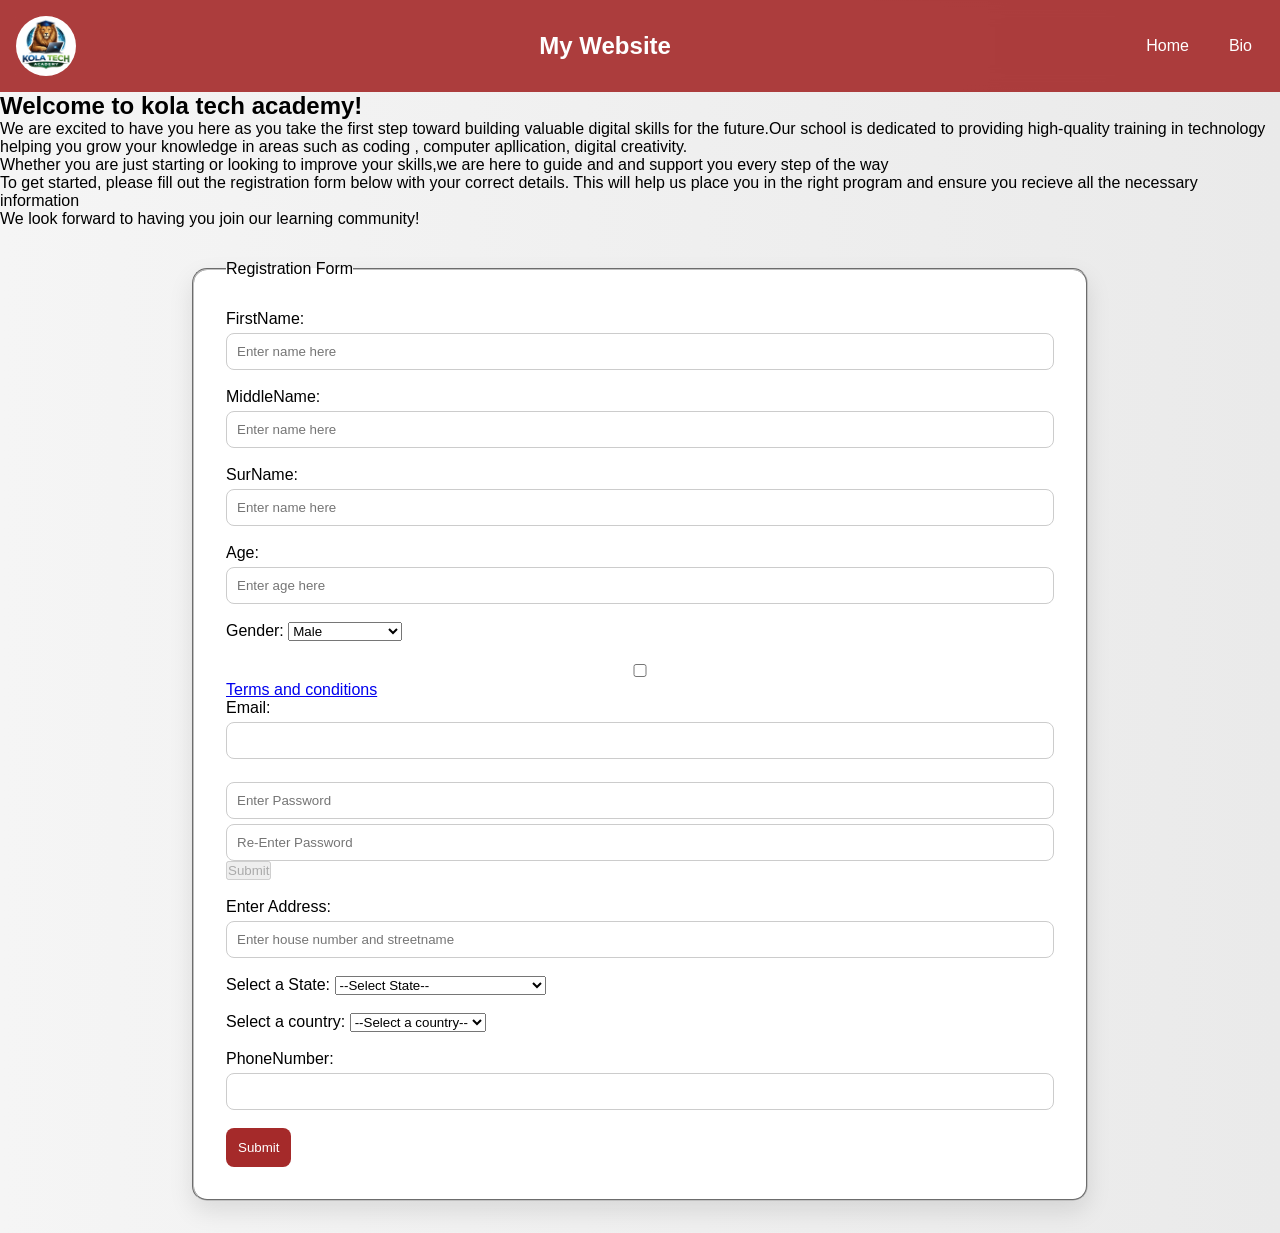
==== index.html @ 30d96119 "Rename home.html to index.html" ====
<!DOCTYPE html>
<html lang="en">

<head>
    <meta charset="UTF-8">
    <meta name="viewport" content="width=device-width, initial-scale=1.0">
    <link rel="stylesheet" href="home.css">
    <title>Home Page</title>
</head>

<body>
    <header>
    <div class="nav-div">
        <img src="Pictures/logo.png" class="logo">

        <h1 class="nav-head">My Website</h1>

        <!-- Hamburger -->
        <div class="menu-toggle" id="menu-toggle">
            ☰
        </div>

        <!-- Nav Links -->
        <ul id="nav-links">
            <li><a href="home.html">Home</a></li>
            <li><a href="bio page 1.html">Bio</a></li>
        </ul>
    </div>
</header>
    <section>
        <div class="body">
            <h2>Welcome to kola tech academy!</h2>
            <p>We are excited to have you here as you take the first
                step toward building valuable digital skills for
                the future.Our school is dedicated to providing
                high-quality training in technology helping you
                grow your knowledge in areas such as coding ,
                computer apllication, digital creativity. </p>
            <p>Whether you are just starting or looking to improve your skills,we are here to guide and and support you
                every step of the way</p>
            <p>To get started, please fill out the registration form below with your correct details. This will help us
                place you in the right program and ensure you recieve all the necessary information</p>
            <p>We look forward to having you join our learning community!</p>
        </div>
    </section>


    <form action="bio page 1.html" method="GET">
        <fieldset>
            <legend>Registration Form</legend>
            <div class="contain">
                <label for="first_name">FirstName:</label>
                <input type="text" placeholder="Enter name here" name="FirstName" required>
            </div>
            <br>
            <div class="contain">
                <label for="Middle_Name">MiddleName:</label>
                <input type="text" placeholder="Enter name here">
            </div>
            <br>
            <div class="contain">
                <label for="sur_name">SurName:</label>
                <input type="text" placeholder="Enter name here" name="SurName" required>
            </div>
            <br>
            <div class="contain">
                <label for="Age">Age:</label>
                <input type="number" placeholder="Enter age here" age="Age" required>
            </div>
            <br>
            <div class="contain">
                <label for="gender">Gender: </label>
                <select>
                    <option>Male</option>
                    <option>Female</option>
                    <option>Rather Not Say</option>
                    <option>Custom</option>
                </select>
            </div>
            <br>
            <div class="contain" id="Terms">
                <input type="checkbox" class="checkbox">
                <a href=" ">Terms and conditions</a>
            </div>
            <!-- <br> -->
            <div class="contain">
                <label for="Email">Email:</label>
                <input type="Email" Email="Email" required>
            </div>
            <br>
            <div class="contain">
                <!-- Your HTML fields (give them ids) -->
                <input type="password" id="password" placeholder="Enter Password">
                <input type="password" id="confirm_password" placeholder="Re-Enter Password">
                <span id="password_match_message" style="color: red; font-size: 0.9em;"></span>
                <button type="submit" id="submitBtn" disabled="false">Submit</button>
            </div>

                <br>
                <div class="contain">
                    <label for="address">Enter Address: </label>
                    <input type="text" placeholder="Enter house number and streetname" required>
                </div>
                <br>
                <div class="contain">
                    <label for="states">Select a State:</label>
                    <select id="states" name="states">
                        <option value="">--Select State--</option>
                        <option value="Abia">Abia</option>
                        <option value="Adamawa">Adamawa</option>
                        <option value="Akwa Ibom">Akwa Ibom</option>
                        <option value="Anambra">Anambra</option>
                        <option value="Bauchi">Bauchi</option>
                        <option value="Bayelsa">Bayelsa</option>
                        <option value="Benue">Benue</option>
                        <option value="Borno">Borno</option>
                        <option value="Cross River">Cross River</option>
                        <option value="Delta">Delta</option>
                        <option value="Ebonyi">Ebonyi</option>
                        <option value="Edo">Edo</option>
                        <option value="Ekiti">Ekiti</option>
                        <option value="Enugu">Enugu</option>
                        <option value="FCT">Federal Capital Territory (Abuja)</option>
                        <option value="Gombe">Gombe</option>
                        <option value="Imo">Imo</option>
                        <option value="Jigawa">Jigawa</option>
                        <option value="Kaduna">Kaduna</option>
                        <option value="Kano">Kano</option>
                        <option value="Katsina">Katsina</option>
                        <option value="Kebbi">Kebbi</option>
                        <option value="Kogi">Kogi</option>
                        <option value="Kwara">Kwara</option>
                        <option value="Lagos">Lagos</option>
                        <option value="Nasarawa">Nasarawa</option>
                        <option value="Niger">Niger</option>
                        <option value="Ogun">Ogun</option>
                        <option value="Ondo">Ondo</option>
                        <option value="Osun">Osun</option>
                        <option value="Oyo">Oyo</option>
                        <option value="Plateau">Plateau</option>
                        <option value="Rivers">Rivers</option>
                        <option value="Sokoto">Sokoto</option>
                        <option value="Taraba">Taraba</option>
                        <option value="Yobe">Yobe</option>
                        <option value="Zamfara">Zamfara</option>
                    </select>
                </div>
                <br>
                <div class="contain">
                    <label for="countries">Select a country:</label>
                    <select id="countries" name="countries">
                        <option value="">--Select a country--</option>
                        <option value="afghanistan">Afghanistan</option>
                        <option value="albania">Albania</option>
                        <option value="algeria">Algeria</option>
                        <option value="argentina">Argentina</option>
                        <option value="australia">Australia</option>
                        <option value="austria">Austria</option>
                        <option value="bangladesh">Bangladesh</option>
                        <option value="belgium">Belgium</option>
                        <option value="brazil">Brazil</option>
                        <option value="canada">Canada</option>
                        <option value="china">China</option>
                        <option value="denmark">Denmark</option>
                        <option value="egypt">Egypt</option>
                        <option value="finland">Finland</option>
                        <option value="france">France</option>
                        <option value="germany">Germany</option>
                        <option value="ghana">Ghana</option>
                        <option value="india">India</option>
                        <option value="indonesia">Indonesia</option>
                        <option value="italy">Italy</option>
                        <option value="japan">Japan</option>
                        <option value="kenya">Kenya</option>
                        <option value="mexico">Mexico</option>
                        <option value="netherlands">Netherlands</option>
                        <option value="nigeria">Nigeria</option>
                        <option value="norway">Norway</option>
                        <option value="pakistan">Pakistan</option>
                        <option value="philippines">Philippines</option>
                        <option value="poland">Poland</option>
                        <option value="portugal">Portugal</option>
                        <option value="qatar">Qatar</option>
                        <option value="russia">Russia</option>
                        <option value="saudi_arabia">Saudi Arabia</option>
                        <option value="south_africa">South Africa</option>
                        <option value="spain">Spain</option>
                        <option value="sweden">Sweden</option>
                        <option value="switzerland">Switzerland</option>
                        <option value="turkey">Turkey</option>
                        <option value="uk">United Kingdom</option>
                        <option value="usa">United States</option>
                        <option value="vietnam">Vietnam</option>
                        <option value="zambia">Zambia</option>
                        <option value="zimbabwe">Zimbabwe</option>
                    </select>
                </div>
                <br>
                <div class="contain">
                    <label for="PhoneNumber">PhoneNumber:</label>
                    <input type="PhoneNumber">
                </div>
                <br>
                <div class="contain">
                    <button type="submit" class="submit-btn">Submit</button>
                </div>
        </fieldset>
    </form>

    <script>
    const toggle = document.getElementById("menu-toggle");
    const navLinks = document.getElementById("nav-links");

    toggle.addEventListener("click", () => {
        navLinks.classList.toggle("active");
    });
</script>
</body>

</html>
---- home.css ----
/* Reset */
* {
    margin: 0;
    padding: 0;
    box-sizing: border-box;
}

body {
    font-family: 'Segoe UI', sans-serif;
    background: linear-gradient(to right, #f5f5f5, #eaeaea);
}

/* Navbar */
.nav-div {
    display: flex;
    align-items: center;
    justify-content: space-between;
    background: rgba(165, 42, 42, 0.9);
    backdrop-filter: blur(10px);
    padding: 1rem;
    position: sticky;
    top: 0;
}

/* Logo */
.logo {
    width: 60px;
    height: 60px;
    border-radius: 50%;
}

/* Title */
.nav-head {
    color: white;
    font-size: 1.5rem;
}

/* Nav links */
ul {
    display: flex;
    list-style: none;
    gap: 1rem;
    transition: 0.3s ease;
}

li a {
    text-decoration: none;
    color: white;
    padding: 8px 12px;
    border-radius: 8px;
    transition: 0.3s;
}

li a:hover {
    background: rgba(255,255,255,0.2);
}

/* Hamburger */
.menu-toggle {
    display: none;
    font-size: 1.8rem;
    color: white;
    cursor: pointer;
}

/* Cards (Modern UI) */
fieldset {
    background: white;
    border-radius: 15px;
    padding: 2rem;
    width: 70%;
    margin: 2rem auto;
    box-shadow: 0 10px 25px rgba(0,0,0,0.1);
    animation: fadeIn 1s ease;
}

/* Inputs */
input {
    width: 100%;
    padding: 10px;
    border-radius: 8px;
    border: 1px solid #ccc;
    margin-top: 5px;
    transition: 0.3s;
}

input:focus {
    border-color: brown;
    outline: none;
    box-shadow: 0 0 5px rgba(165,42,42,0.5);
}

/* Button */
.submit-btn {
    background: brown;
    color: white;
    border: none;
    padding: 12px;
    border-radius: 8px;
    cursor: pointer;
    transition: 0.3s;
}

.submit-btn:hover {
    transform: scale(1.05);
    background: darkred;
}

/* Animation */
@keyframes fadeIn {
    from {
        opacity: 0;
        transform: translateY(20px);
    }
    to {
        opacity: 1;
        transform: translateY(0);
    }
}

@media (max-width: 768px) {

    .menu-toggle {
        display: block;
    }

    ul {
        position: absolute;
        top: 70px;
        right: 0;
        background: brown;
        flex-direction: column;
        width: 200px;
        text-align: center;

        /* Hidden by default */
        display: none;
        padding: 1rem;
        border-radius: 10px 0 0 10px;
    }

    ul.active {
        display: flex;
        animation: fadeIn 0.3s ease;
    }

    fieldset {
        width: 95%;
    }
}
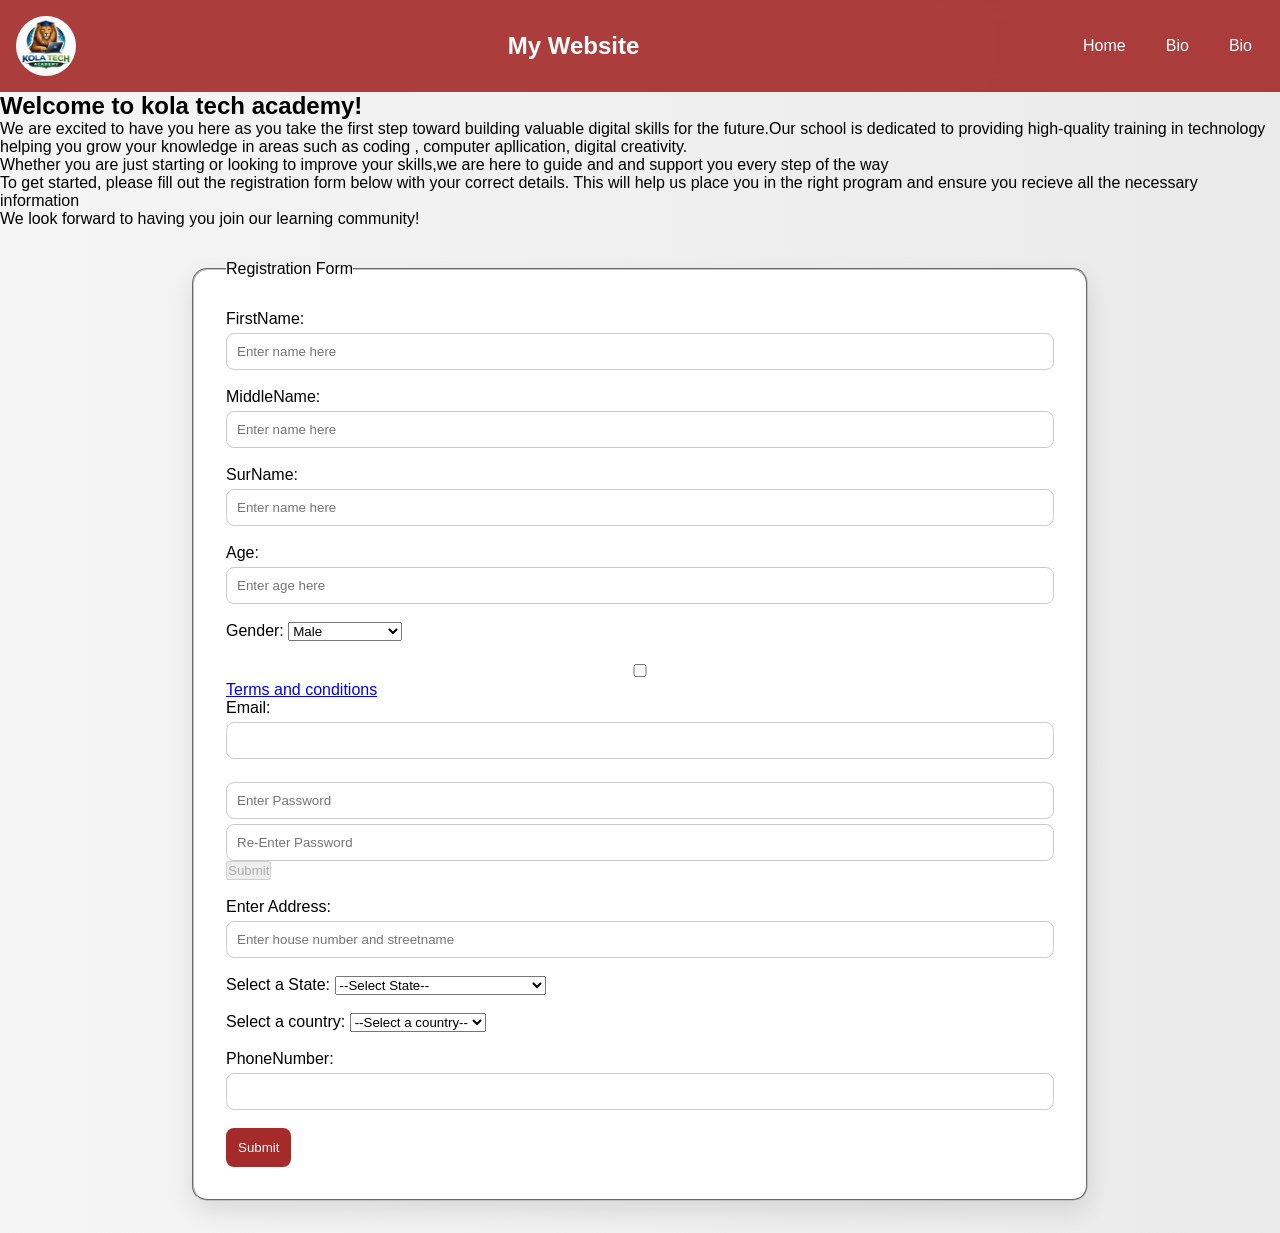
==== commit c98448ab: "Update index.html" ====
--- a/index.html
+++ b/index.html
@@ -24,6 +24,7 @@
         <ul id="nav-links">
             <li><a href="home.html">Home</a></li>
             <li><a href="bio page 1.html">Bio</a></li>
+            <li><a href="bio page 2.html">Bio</a></li>
         </ul>
     </div>
 </header>
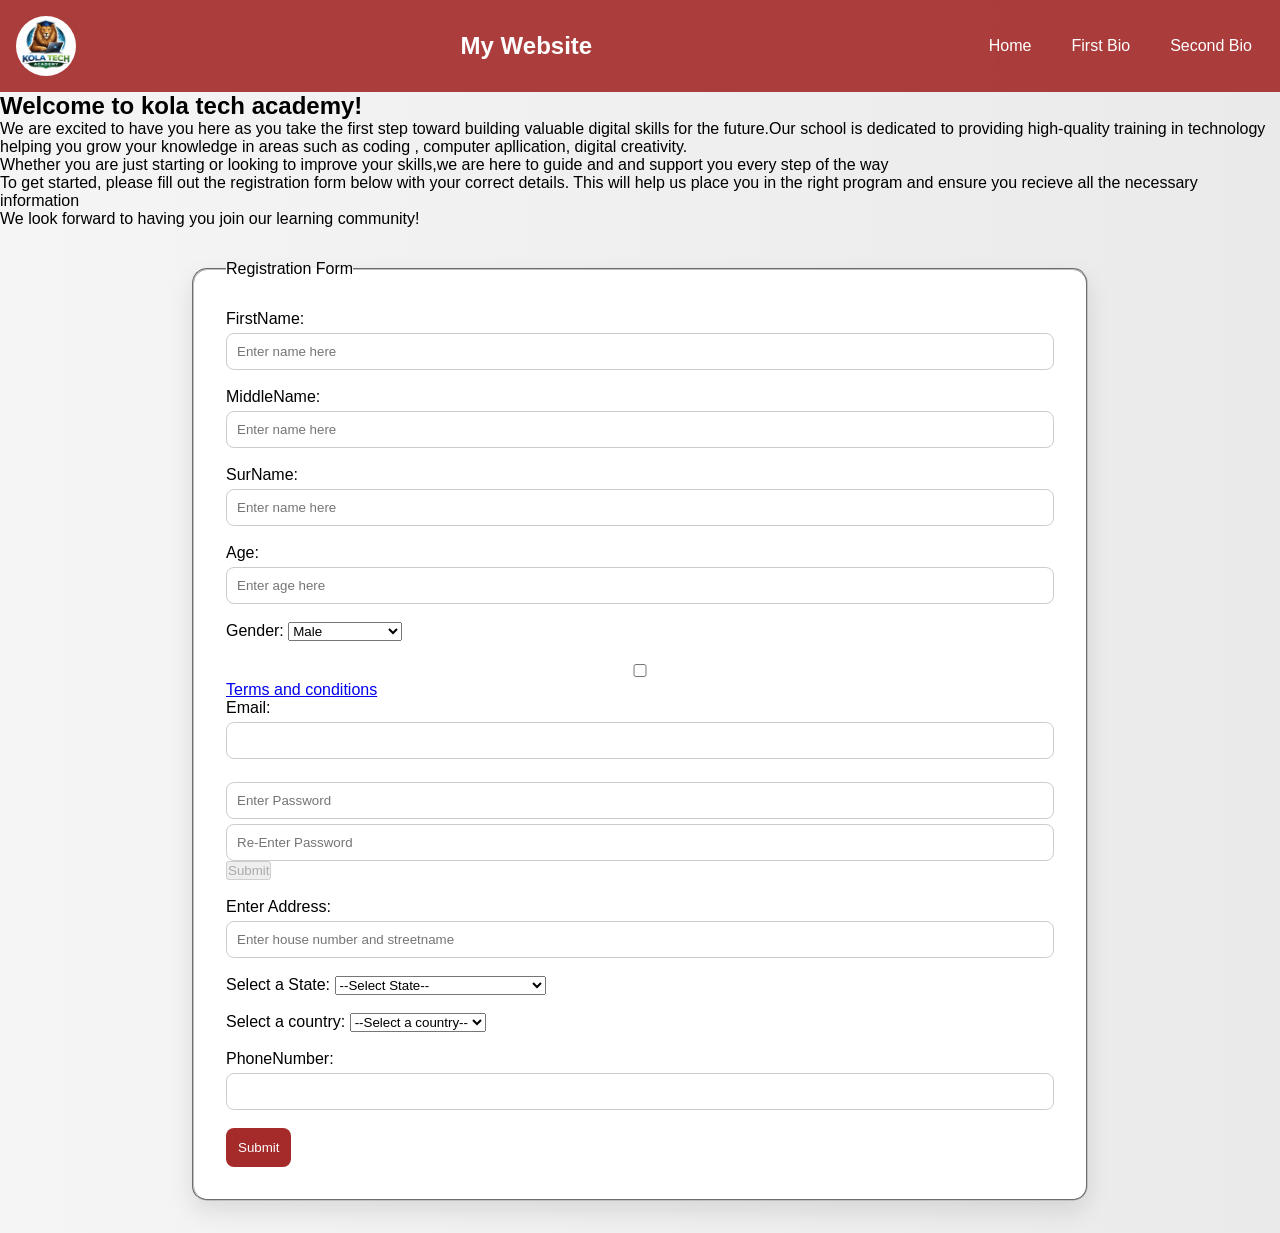
==== commit 3de777e3: "Update index.html" ====
--- a/index.html
+++ b/index.html
@@ -23,8 +23,8 @@
         <!-- Nav Links -->
         <ul id="nav-links">
             <li><a href="home.html">Home</a></li>
-            <li><a href="bio page 1.html">Bio</a></li>
-            <li><a href="bio page 2.html">Bio</a></li>
+            <li><a href="bio page 1.html">First Bio</a></li>
+            <li><a href="bio page 2.html">Second Bio</a></li>
         </ul>
     </div>
 </header>
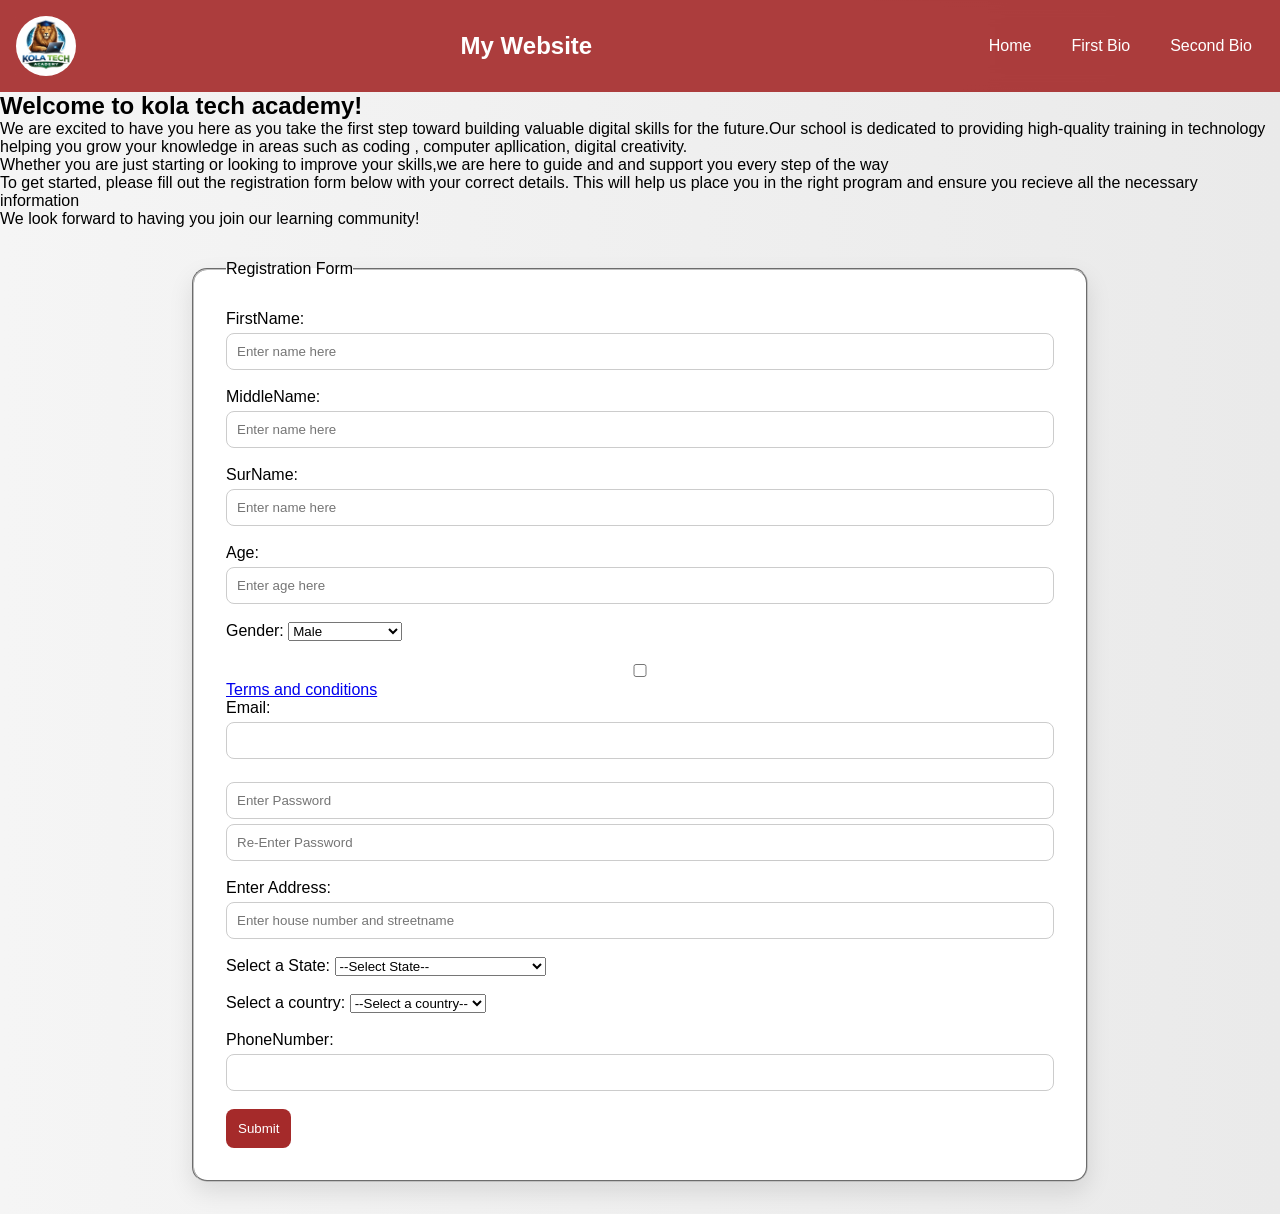
==== commit 6d3e5617: "Update index.html" ====
--- a/index.html
+++ b/index.html
@@ -93,9 +93,7 @@
                 <!-- Your HTML fields (give them ids) -->
                 <input type="password" id="password" placeholder="Enter Password">
                 <input type="password" id="confirm_password" placeholder="Re-Enter Password">
-                <span id="password_match_message" style="color: red; font-size: 0.9em;"></span>
-                <button type="submit" id="submitBtn" disabled="false">Submit</button>
-            </div>
+                 </div>
 
                 <br>
                 <div class="contain">
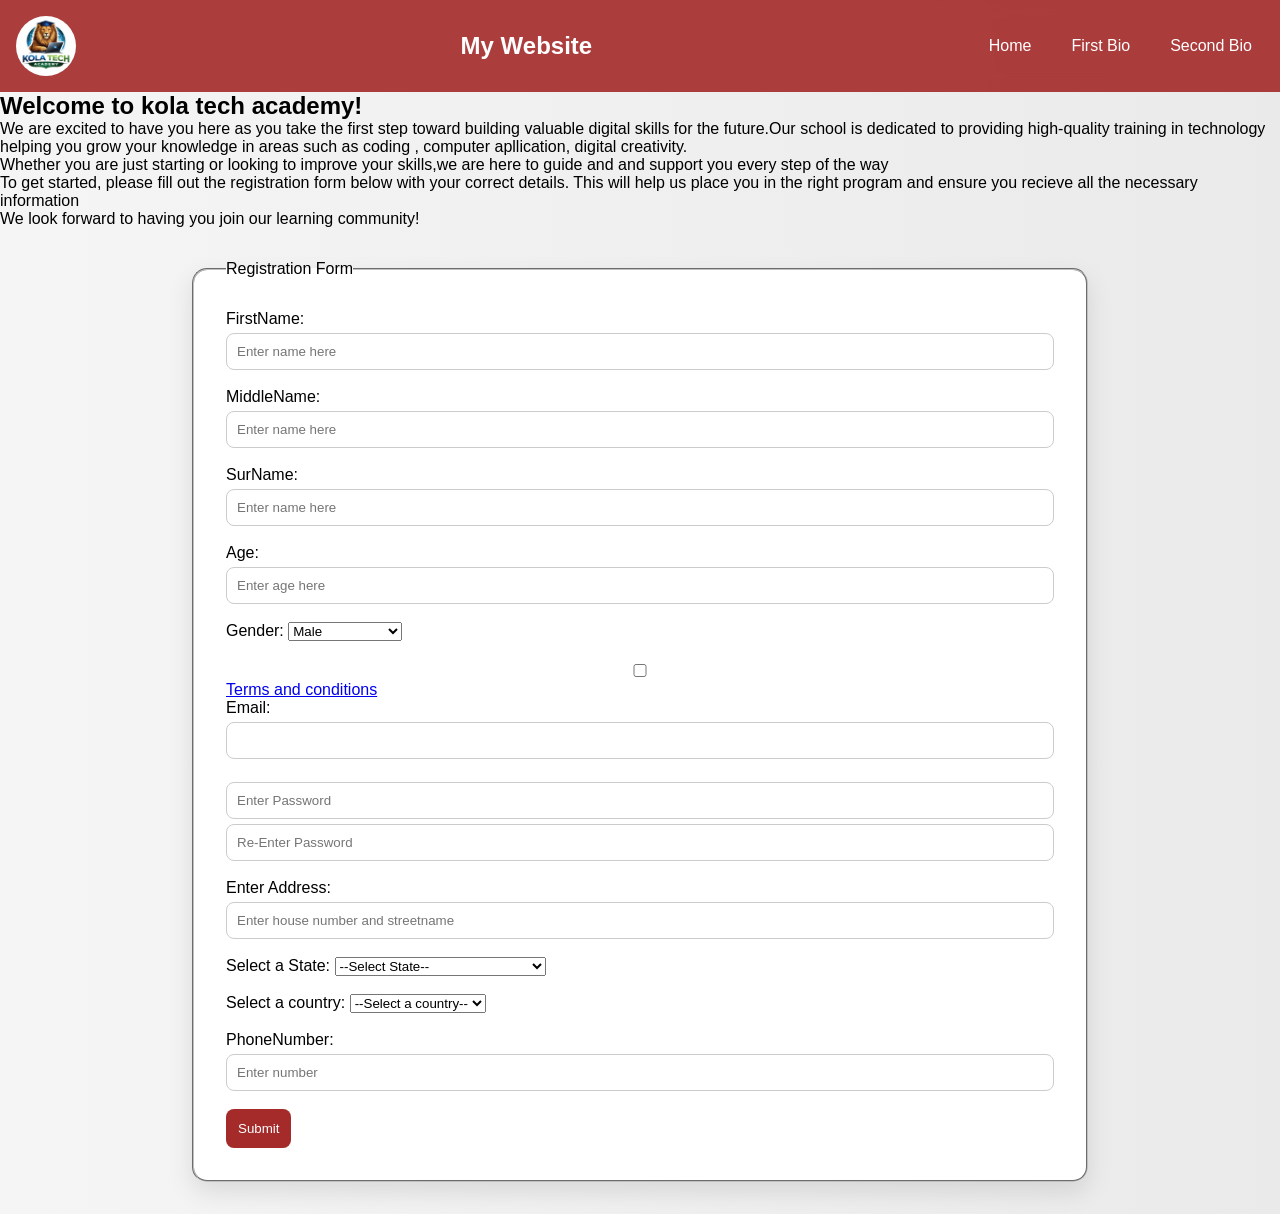
==== commit a2fdfd7b: "Update index.html" ====
--- a/index.html
+++ b/index.html
@@ -197,7 +197,7 @@
                 <br>
                 <div class="contain">
                     <label for="PhoneNumber">PhoneNumber:</label>
-                    <input type="PhoneNumber">
+                    <input type="number" placeholder="Enter number" age="Age" required>
                 </div>
                 <br>
                 <div class="contain">
